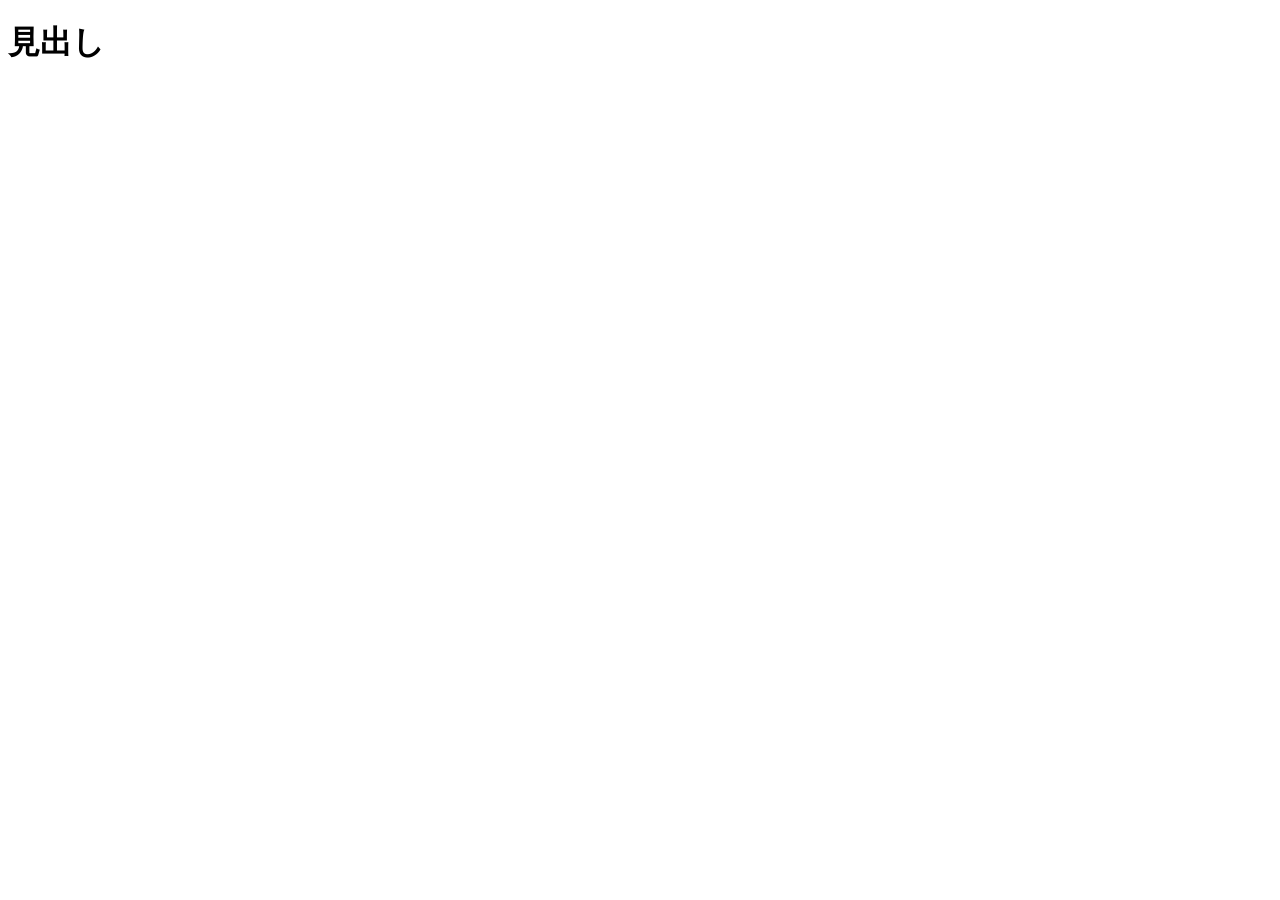
==== dom.html @ bbbd24ca "27日" ====
<!DOCTYPE html>
<html lang="ja">
    <head>
        <meta charset="UTF-8">
        <title>DOM操作</title>
    </head>
    <body>
       <h1>見出し</h1>
       <script src = "js/dom.js"></script>
    </body>
</html>
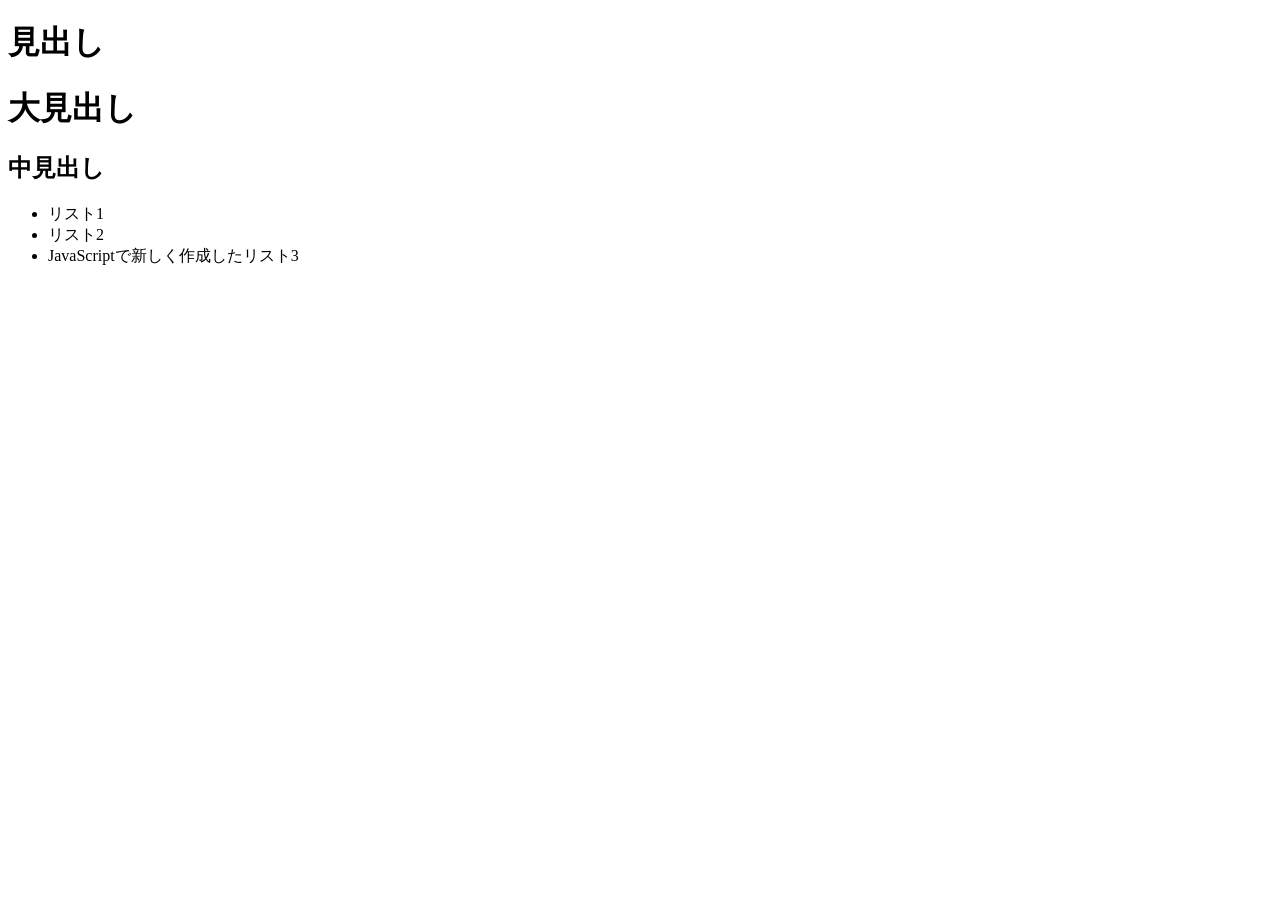
==== commit c93c6729: "27日js" ====
--- a/dom.html
+++ b/dom.html
@@ -1,12 +1,20 @@
 <!DOCTYPE html>
 <html lang="ja">
-    <head>
-        <meta charset="UTF-8">
-        <title>DOM操作</title>
-    </head>
-    <body>
-       <h1>見出し</h1>
-       <script src = "js/dom.js"></script>
-    </body>
-</html>
 
+<head>
+    <meta charset="UTF-8">
+    <title>DOM操作</title>
+</head>
+
+<body>
+    <h1>見出し</h1>
+    <h1 id="first-heading" class="heading">大見出し</h1>
+    <h2 id="second-heading" class="heading">中見出し</h2>
+    <ul>
+        <li id="first-item">リスト1</li>
+        <li id="second-item">リスト2</li>
+    </ul>
+    <script src="js/dom.js"></script>
+</body>
+
+</html>
